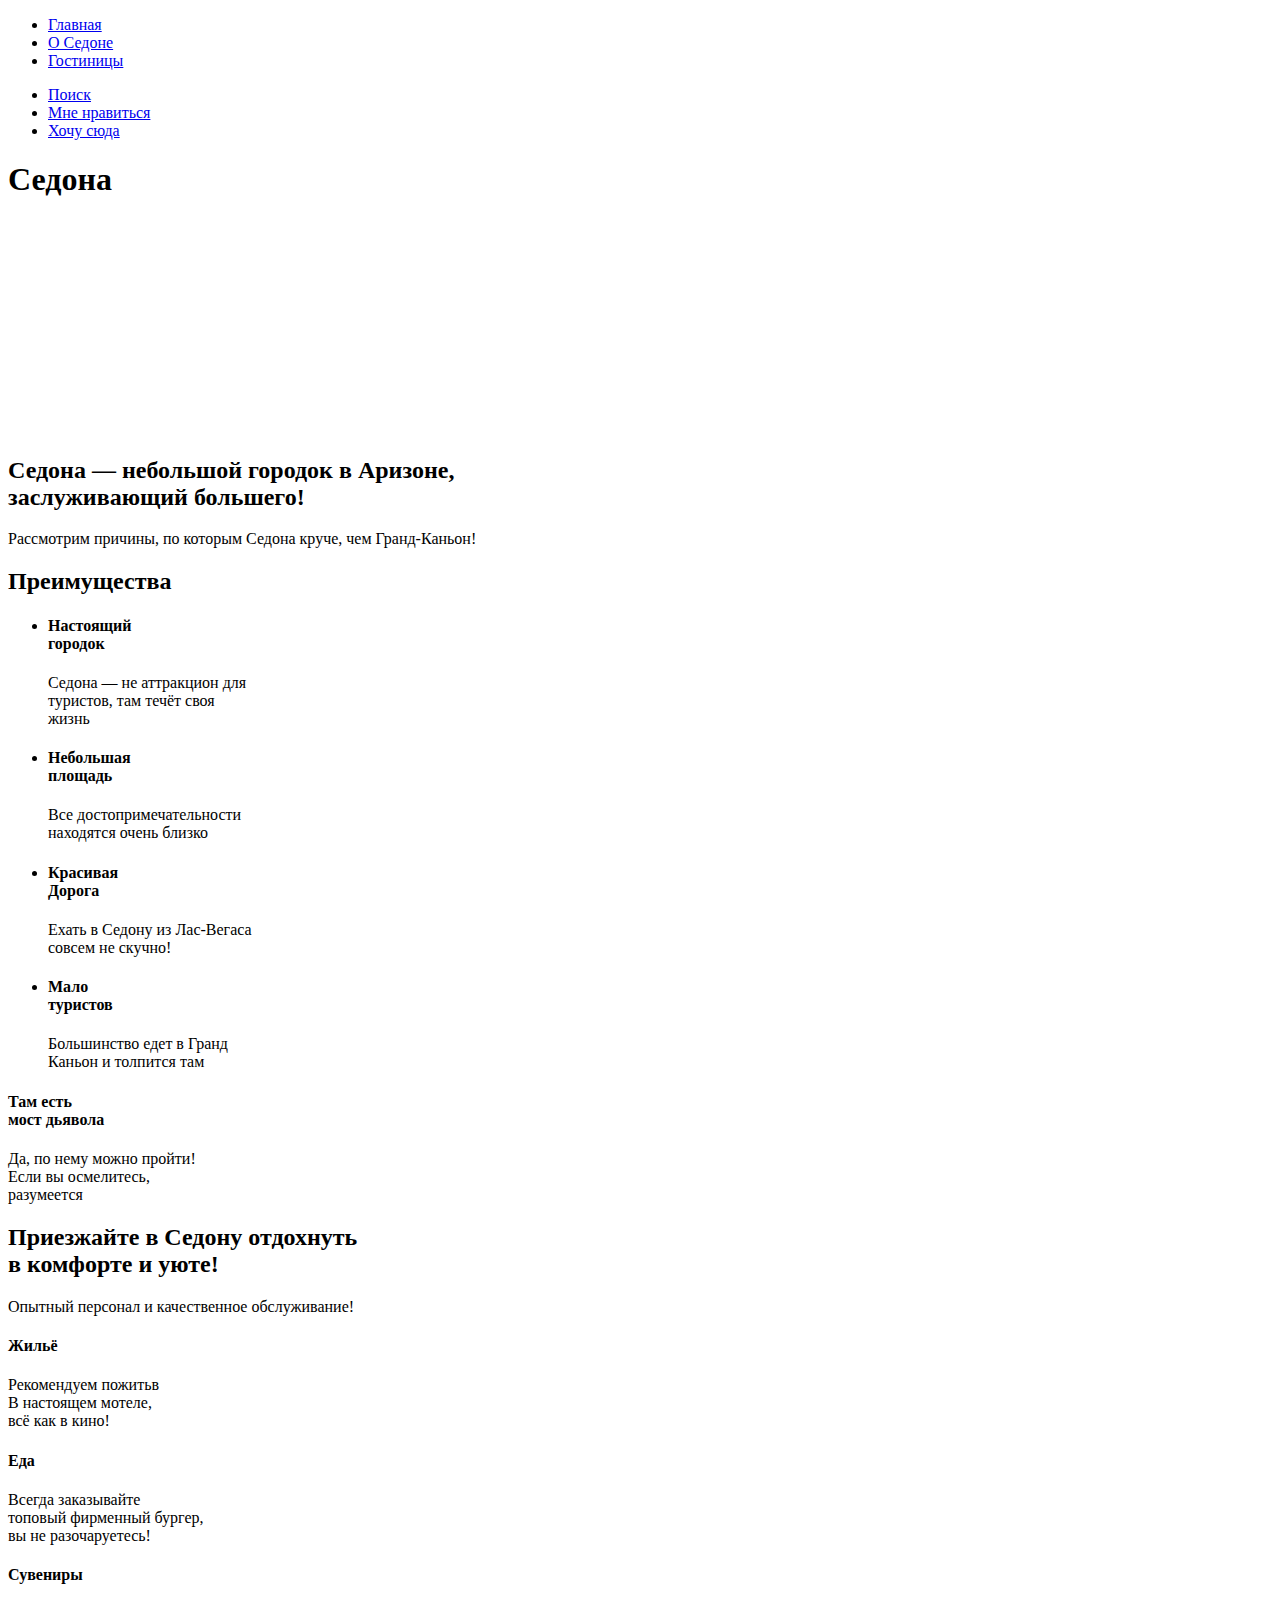
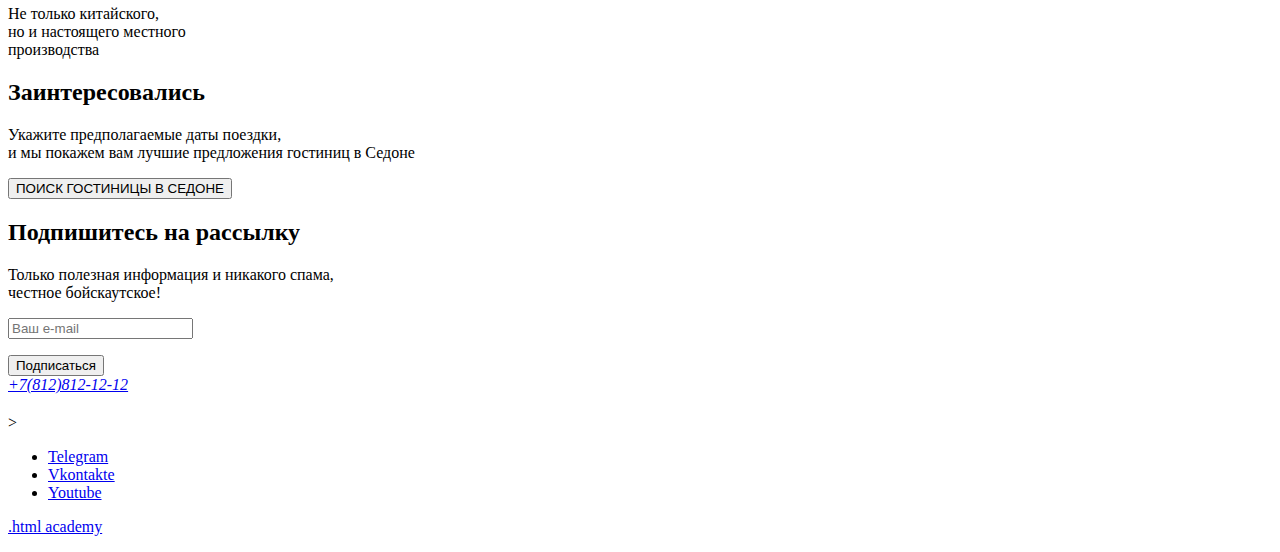
==== 2/index.html @ 729fc565 ":heavy_check_mark: Сборка #2" ====
<!DOCTYPE html>
<html lang="ru">
  <head>
    <meta charset="utf-8">
    <title>Седона</title>
    <base href="https://htmlacademy-htmlcss.github.io/1772239-sedona-36/2/">
</head>
  <body>
    <header class="page-header">
      <nav class="navigation">
        <ul class="navigation-list">
          <li class="navigation-item">
            <a class="navigation-link" href="about.html" >Главная</a>
          </li>
          <li class="navigation-item">
            <a class="navigation-link" href="catalog.html">О Седоне</a>
          </li>
          <li class="navigation-item">
            <a class="navigation-link" href="faq.html">Гостиницы</a>
          </li>
        </ul>
        <ul class="navigation-list navigation-user">
          <li class="navigation-item">
            <a class="navigation-link" href="#">
              <span class="visually-hidden">
                Поиск
              </span>
            </a>
          </li>
          <li class="navigation-item">
            <a class="navigation-link" href="#">
              <span class="visually-hidden">
                Мне нравиться
              </span>
            </a>
          </li>
          <li class="navigation-item">
            <a class="navigation-link" href="#">Хочу сюда</a>
          </li>
        </ul>
      </nav>
    </header>
    <main class="main-index">
        <h1 class="visually-hidden">Седона</h1>
<img class="logo" src="images/Sedona.png" width="456.7px" height="212.77px" left="0px" top="139px" alt="Логотип Седоны">
<h2 class="intro-Description" >Седона — небольшой городок в Аризоне,<br>заслуживающий большего!
</h2>
<p class=" ">
    Рассмотрим причины, по которым Седона круче, чем Гранд-Каньон!
</p>
<section class="adventeges">
    <h2 class="visually-hidden">Преимущества</h2>
    <ul class="adventeges-list">
        <li class="adventeges-list">
            <h4 class="adventeges-title">Настоящий <br>городок</h4>
            <p class="adventeges-desription">Седона — не аттракцион для <br>туристов, там течёт своя <br>жизнь</p>
        </li>
        <li class="adventeges-list">
            <h4 class="adventeges-title">Небольшая <br>
                площадь</h4>
            <p class="adventeges-desription">Все достопримечательности<br>находятся очень близко</p>
            </li>
          <li class="adventeges-list">
            <h4 class="adventeges-title">Красивая <br>Дорога</h4>
            <p class="adventeges-desription">Ехать в Седону из Лас-Вегаса<br> совсем не скучно!</p>
        </li>
        <li class="adventeges-list">
            <h4 class="adventeges-title">Мало<br>
                туристов</h4>
            <p class="adventeges-desription">Большинство едет в Гранд<br>Каньон и толпится там</p>
            </li>
    </ul>
            </section>
            <section>
            <h4 class="adventeges-title">Там есть <br>мост дьявола</h4>
            <p class="adventeges-desription">Да, по нему можно пройти! <br>Если вы осмелитесь, <br>разумеется</p>
            <div class="adventeges-list">
                <h2 class="intro-Description" >Приезжайте в Седону отдохнуть<br> в комфорте и уюте!
                </h2>
                <p class="adventeges-desription">
                Опытный персонал и качественное обслуживание!
                </p>
                <h4 class="adventeges-title">Жильё</h4>
                <p class="adventeges-desription">Рекомендуем пожитьв<br>B настоящем мотеле, <br>
                    всё как в кино!</p>
                </div>
              <div class="adventeges-list">
                <h4 class="adventeges-title">Еда</h4>
                <p class="adventeges-desription">Всегда заказывайте<br>
                    топовый фирменный бургер,<br> вы не разочаруетесь!</p>
              </div>
            <div class="adventeges-list">
                <h4 class="adventeges-title">Сувениры</h4>
                <p class="adventeges-desription">Не только китайского,<br>
                    но и настоящего местного <br>производства</p>
            </div>
            </section>
    <section class="services">
      <h2 class="services-title">Заинтересовались</h2>
      <p>Укажите предполагаемые даты поездки,
        <br>и мы покажем вам лучшие предложения гостиниц в Седоне </p>
      <button class="button" type="submit">ПОИСК ГОСТИНИЦЫ В СЕДОНЕ</button>
    </section>
    </main>
    <footer class="page-footer">
      <section class="appointment">
        <h2 class="appointment-title">Подпишитесь на рассылку</h2>
        <p>Только полезная информация и никакого спама,<br> честное бойскаутское!</p>
        <form class="appointment-form" action="https://echo.htmlacademy.ru/" method="post">
          <p class="appointment-form-date">
            <input type="text" id="appointment-date" name="appointment-date" placeholder="Ваш e-mail">
          </p>
          <button class="button" type="submit">Подписаться</button>
        </form>
      </section>
      <section class="footer-contacts">
        <address class="footer-contacts-address">
          <a class="footer-contacts-address-phone" href="tel:+78128121212">+7(812)812-12-12</a>
        </address>
      </section>

      <section class="footer-social">
        <h2 class="visually-hidden"></h2>>
        <ul class="footer-social-list">
          <li class="footer-social-item">
            <a class="button" href=" https://t.me/htmlacademy ">
              <span class="visually-hidden">Telegram</span>
            </a>
          </li>
          <li class="footer-social-item">
            <a class="button" href="https://vk.com/htmlacademy">
              <span class="visually-hidden">Vkontakte</span>
            </a>
          </li>
          <li class="footer-social-item">
            <a class="button" href="https://www.youtube.com/user/htmlacademyru">
              <span class="visually-hidden">Youtube</span>
            </a>
          </li>
        </ul>
        <p><a class="htmlacademy-link" href="https://htmlacademy.ru/">.html academy </a></p>
      </section>
    </footer>
  </body>
</html>
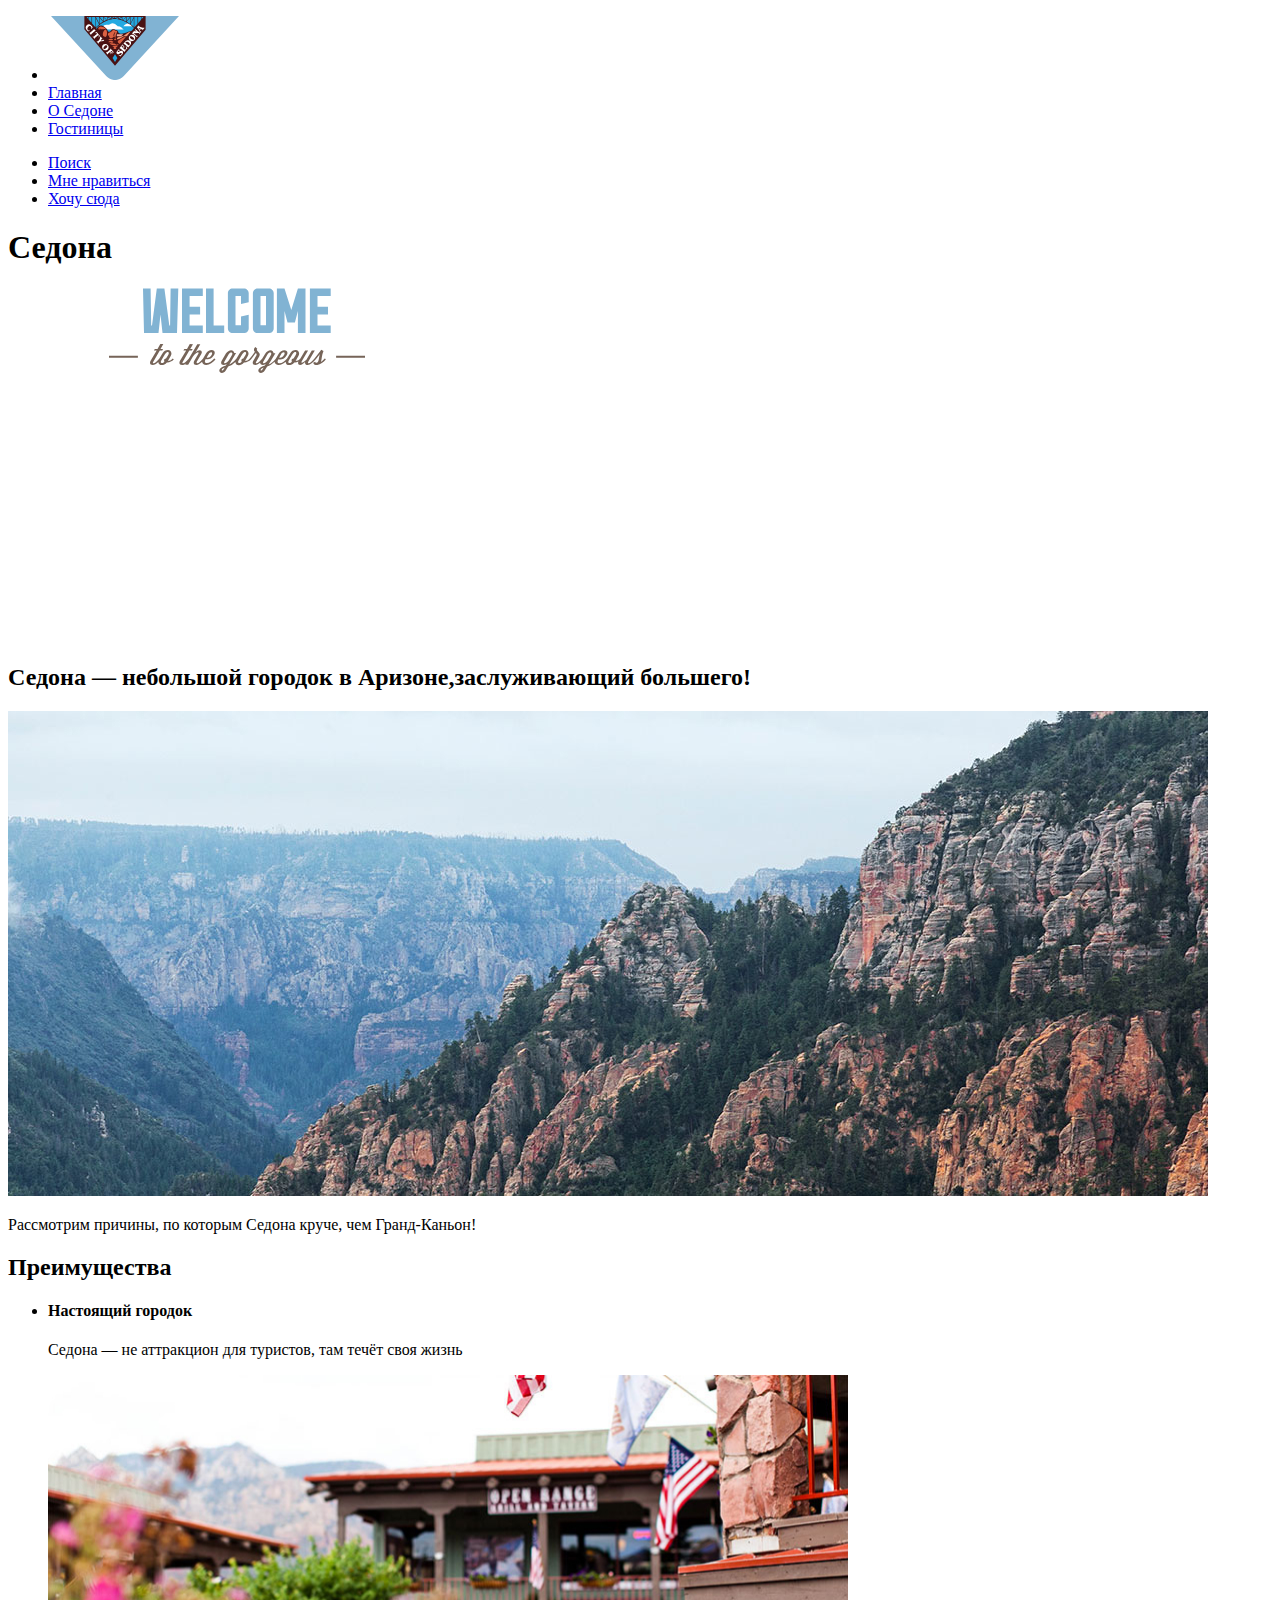
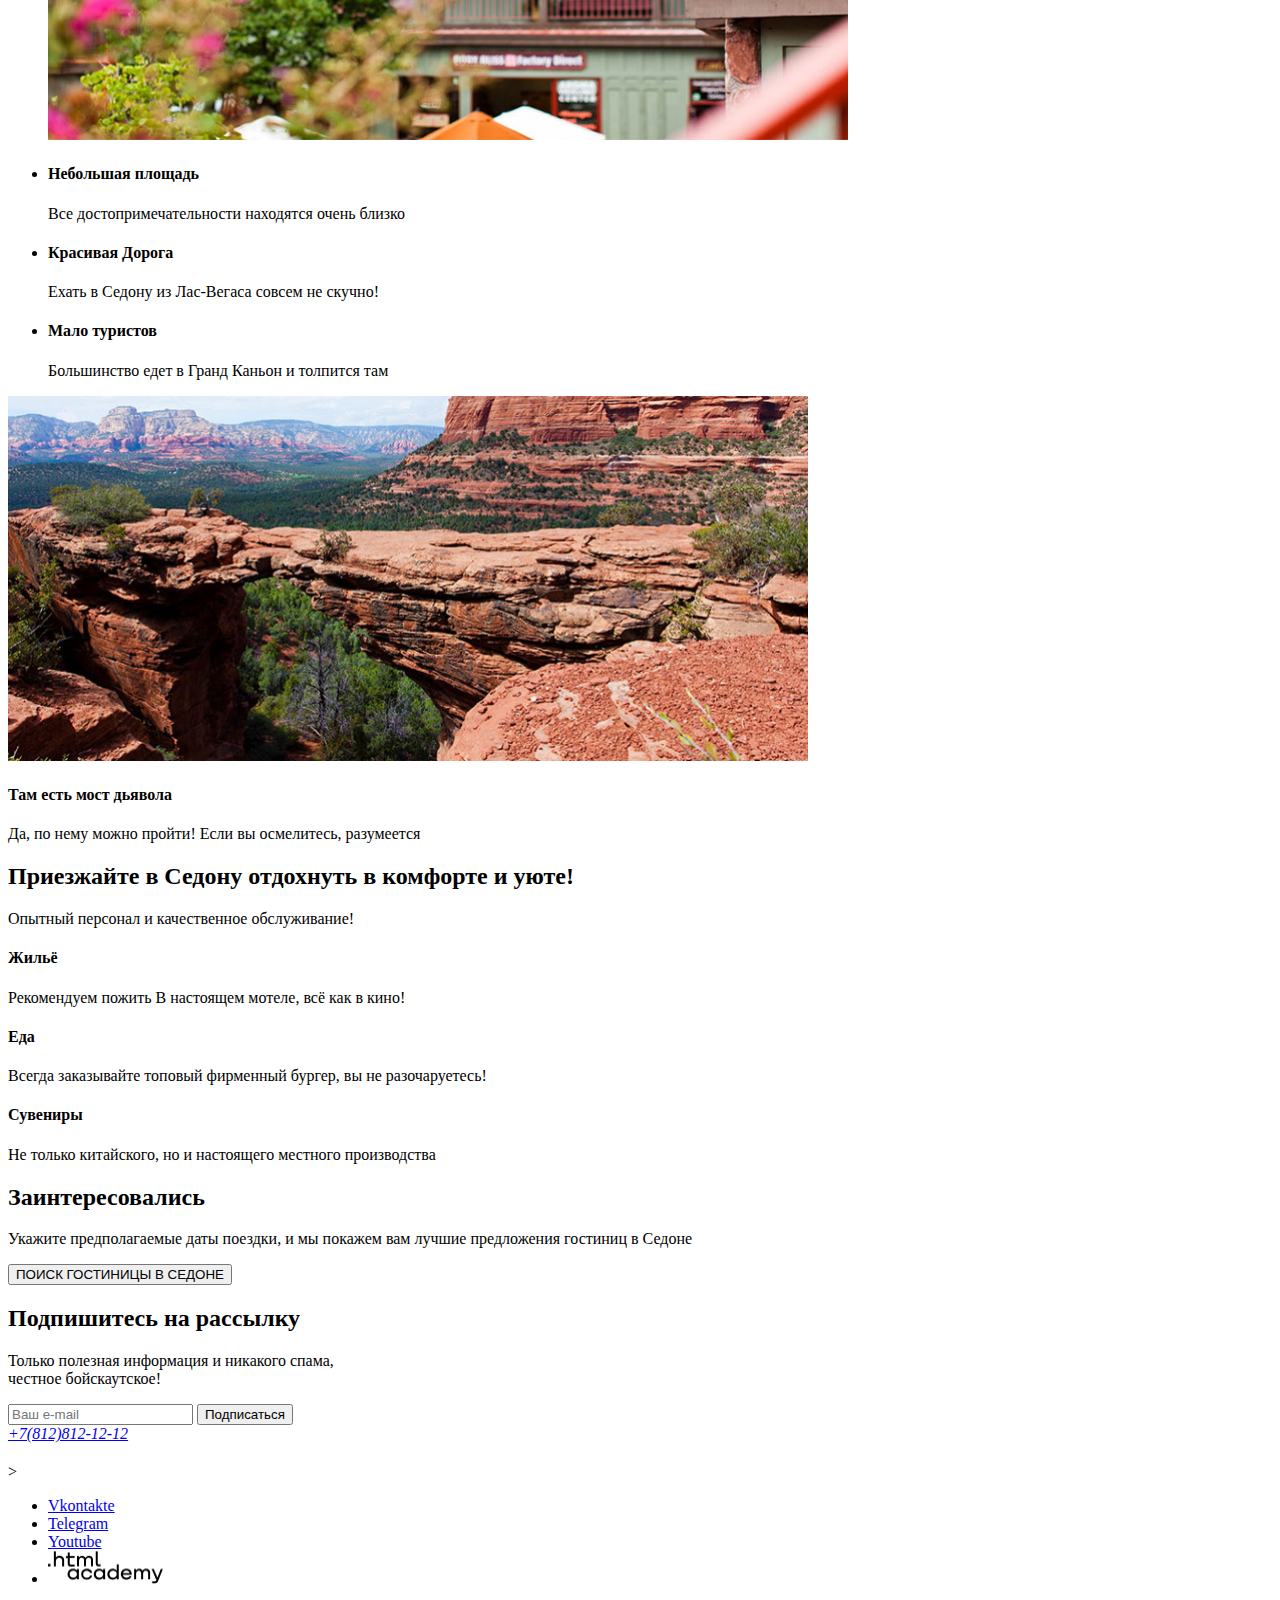
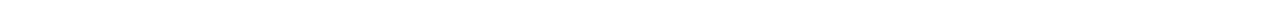
==== commit d25e069a: ":heavy_check_mark: Сборка #2" ====
--- a/2/index.html
+++ b/2/index.html
@@ -2,21 +2,28 @@
 <html lang="ru">
   <head>
     <meta charset="utf-8">
-    <title>Седона</title>
+    <title>Академия HTML:Седона</title>
     <base href="https://htmlacademy-htmlcss.github.io/1772239-sedona-36/2/">
 </head>
   <body>
     <header class="page-header">
+
       <nav class="navigation">
+
         <ul class="navigation-list">
-          <li class="navigation-item">
-            <a class="navigation-link" href="about.html" >Главная</a>
+          <li>
+            <a class="navigation-link" href="index.html" >
+              <img class="logo" src="images/Logo.svg" width="134" height="64" alt="Логотип Седоны">
+            </a>
           </li>
           <li class="navigation-item">
-            <a class="navigation-link" href="catalog.html">О Седоне</a>
+            <a class="navigation-link" href="index.html" >Главная</a>
           </li>
           <li class="navigation-item">
-            <a class="navigation-link" href="faq.html">Гостиницы</a>
+            <a class="navigation-link" href="#">О Седоне</a>
+          </li>
+          <li class="navigation-item">
+            <a class="navigation-link" href="catalog.html">Гостиницы</a>
           </li>
         </ul>
         <ul class="navigation-list navigation-user">
@@ -42,9 +49,10 @@
     </header>
     <main class="main-index">
         <h1 class="visually-hidden">Седона</h1>
-<img class="logo" src="images/Sedona.png" width="456.7px" height="212.77px" left="0px" top="139px" alt="Логотип Седоны">
-<h2 class="intro-Description" >Седона — небольшой городок в Аризоне,<br>заслуживающий большего!
+<img class="logo" src="images/welcome!.svg" width="458" height="352" alt="Логотип Седоны">
+<h2 class="intro-Description" >Седона — небольшой городок в Аризоне,заслуживающий большего!
 </h2>
+<img class="logo" src="images/index-background.jpg" width="1200" height="485" alt="Логотип Седоны">
 <p class=" ">
     Рассмотрим причины, по которым Седона круче, чем Гранд-Каньон!
 </p>
@@ -52,67 +60,68 @@
     <h2 class="visually-hidden">Преимущества</h2>
     <ul class="adventeges-list">
         <li class="adventeges-list">
-            <h4 class="adventeges-title">Настоящий <br>городок</h4>
-            <p class="adventeges-desription">Седона — не аттракцион для <br>туристов, там течёт своя <br>жизнь</p>
+            <h4 class="adventeges-title">Настоящий городок</h4>
+            <p class="adventeges-desription">Седона — не аттракцион для туристов, там течёт своя жизнь</p>
+            <img class="stars-star-4" src="images/photo-1.jpg" height="365" width="800" alt="photo-1">
         </li>
         <li class="adventeges-list">
-            <h4 class="adventeges-title">Небольшая <br>
-                площадь</h4>
-            <p class="adventeges-desription">Все достопримечательности<br>находятся очень близко</p>
+            <h4 class="adventeges-title">Небольшая площадь</h4>
+            <p class="adventeges-desription">Все достопримечательности находятся очень близко</p>
             </li>
           <li class="adventeges-list">
-            <h4 class="adventeges-title">Красивая <br>Дорога</h4>
-            <p class="adventeges-desription">Ехать в Седону из Лас-Вегаса<br> совсем не скучно!</p>
+            <h4 class="adventeges-title">Красивая Дорога</h4>
+            <p class="adventeges-desription">Ехать в Седону из Лас-Вегаса  совсем не скучно!</p>
         </li>
         <li class="adventeges-list">
-            <h4 class="adventeges-title">Мало<br>
-                туристов</h4>
-            <p class="adventeges-desription">Большинство едет в Гранд<br>Каньон и толпится там</p>
+            <h4 class="adventeges-title">Мало туристов</h4>
+            <p class="adventeges-desription">Большинство едет в Гранд Каньон и толпится там</p>
             </li>
     </ul>
             </section>
             <section>
-            <h4 class="adventeges-title">Там есть <br>мост дьявола</h4>
-            <p class="adventeges-desription">Да, по нему можно пройти! <br>Если вы осмелитесь, <br>разумеется</p>
+              <img class="stars-star-4" src="images/photo-2.jpg" height="365" width="800" alt="photo-2">
+            <h4 class="adventeges-title">Там есть мост дьявола</h4>
+            <p class="adventeges-desription">Да, по нему можно пройти! Если вы осмелитесь, разумеется</p>
             <div class="adventeges-list">
-                <h2 class="intro-Description" >Приезжайте в Седону отдохнуть<br> в комфорте и уюте!
+                <h2 class="intro-Description" >Приезжайте в Седону отдохнуть в комфорте и уюте!
                 </h2>
                 <p class="adventeges-desription">
                 Опытный персонал и качественное обслуживание!
                 </p>
+            </div>
+            <div class="adventeges-list">
                 <h4 class="adventeges-title">Жильё</h4>
-                <p class="adventeges-desription">Рекомендуем пожитьв<br>B настоящем мотеле, <br>
+                <p class="adventeges-desription">Рекомендуем пожить В настоящем мотеле,
                     всё как в кино!</p>
                 </div>
               <div class="adventeges-list">
                 <h4 class="adventeges-title">Еда</h4>
-                <p class="adventeges-desription">Всегда заказывайте<br>
-                    топовый фирменный бургер,<br> вы не разочаруетесь!</p>
+                <p class="adventeges-desription">Всегда заказывайте
+                    топовый фирменный бургер, вы не разочаруетесь!</p>
               </div>
             <div class="adventeges-list">
                 <h4 class="adventeges-title">Сувениры</h4>
-                <p class="adventeges-desription">Не только китайского,<br>
-                    но и настоящего местного <br>производства</p>
+                <p class="adventeges-desription">Не только китайского,
+                    но и настоящего местного производства</p>
             </div>
             </section>
     <section class="services">
       <h2 class="services-title">Заинтересовались</h2>
-      <p>Укажите предполагаемые даты поездки,
-        <br>и мы покажем вам лучшие предложения гостиниц в Седоне </p>
-      <button class="button" type="submit">ПОИСК ГОСТИНИЦЫ В СЕДОНЕ</button>
+      <p>Укажите предполагаемые даты поездки, и мы покажем вам лучшие предложения гостиниц в Седоне </p>
+      <button class="button" type="button">ПОИСК ГОСТИНИЦЫ В СЕДОНЕ</button>
+    </section>
+    <section class="appointment">
+      <h2 class="appointment-title">Подпишитесь на рассылку</h2>
+      <p>Только полезная информация и никакого спама,<br> честное бойскаутское!</p>
+      <form class="appointment-form" action="https://echo.htmlacademy.ru/" method="post">
+        <lebel class="appointment-form-date">
+          <input type="text" id="appointment-date" name="appointment-date" placeholder="Ваш e-mail">
+        </lebel>
+        <button class="button" type="submit">Подписаться</button>
+      </form>
     </section>
     </main>
     <footer class="page-footer">
-      <section class="appointment">
-        <h2 class="appointment-title">Подпишитесь на рассылку</h2>
-        <p>Только полезная информация и никакого спама,<br> честное бойскаутское!</p>
-        <form class="appointment-form" action="https://echo.htmlacademy.ru/" method="post">
-          <p class="appointment-form-date">
-            <input type="text" id="appointment-date" name="appointment-date" placeholder="Ваш e-mail">
-          </p>
-          <button class="button" type="submit">Подписаться</button>
-        </form>
-      </section>
       <section class="footer-contacts">
         <address class="footer-contacts-address">
           <a class="footer-contacts-address-phone" href="tel:+78128121212">+7(812)812-12-12</a>
@@ -123,13 +132,13 @@
         <h2 class="visually-hidden"></h2>>
         <ul class="footer-social-list">
           <li class="footer-social-item">
-            <a class="button" href=" https://t.me/htmlacademy ">
-              <span class="visually-hidden">Telegram</span>
+            <a class="button" href="https://vk.com/htmlacademy">
+              <span class="visually-hidden">Vkontakte</span>
             </a>
           </li>
           <li class="footer-social-item">
-            <a class="button" href="https://vk.com/htmlacademy">
-              <span class="visually-hidden">Vkontakte</span>
+            <a class="button" href=" https://t.me/htmlacademy ">
+              <span class="visually-hidden">Telegram</span>
             </a>
           </li>
           <li class="footer-social-item">
@@ -137,8 +146,11 @@
               <span class="visually-hidden">Youtube</span>
             </a>
           </li>
+<li>
+  <a href="https://htmlacademy.ru/"><img src="images/logo_htmlacademy.png" width="115"
+    height="33" alt="html academy "></a>
+</li>
         </ul>
-        <p><a class="htmlacademy-link" href="https://htmlacademy.ru/">.html academy </a></p>
       </section>
     </footer>
   </body>
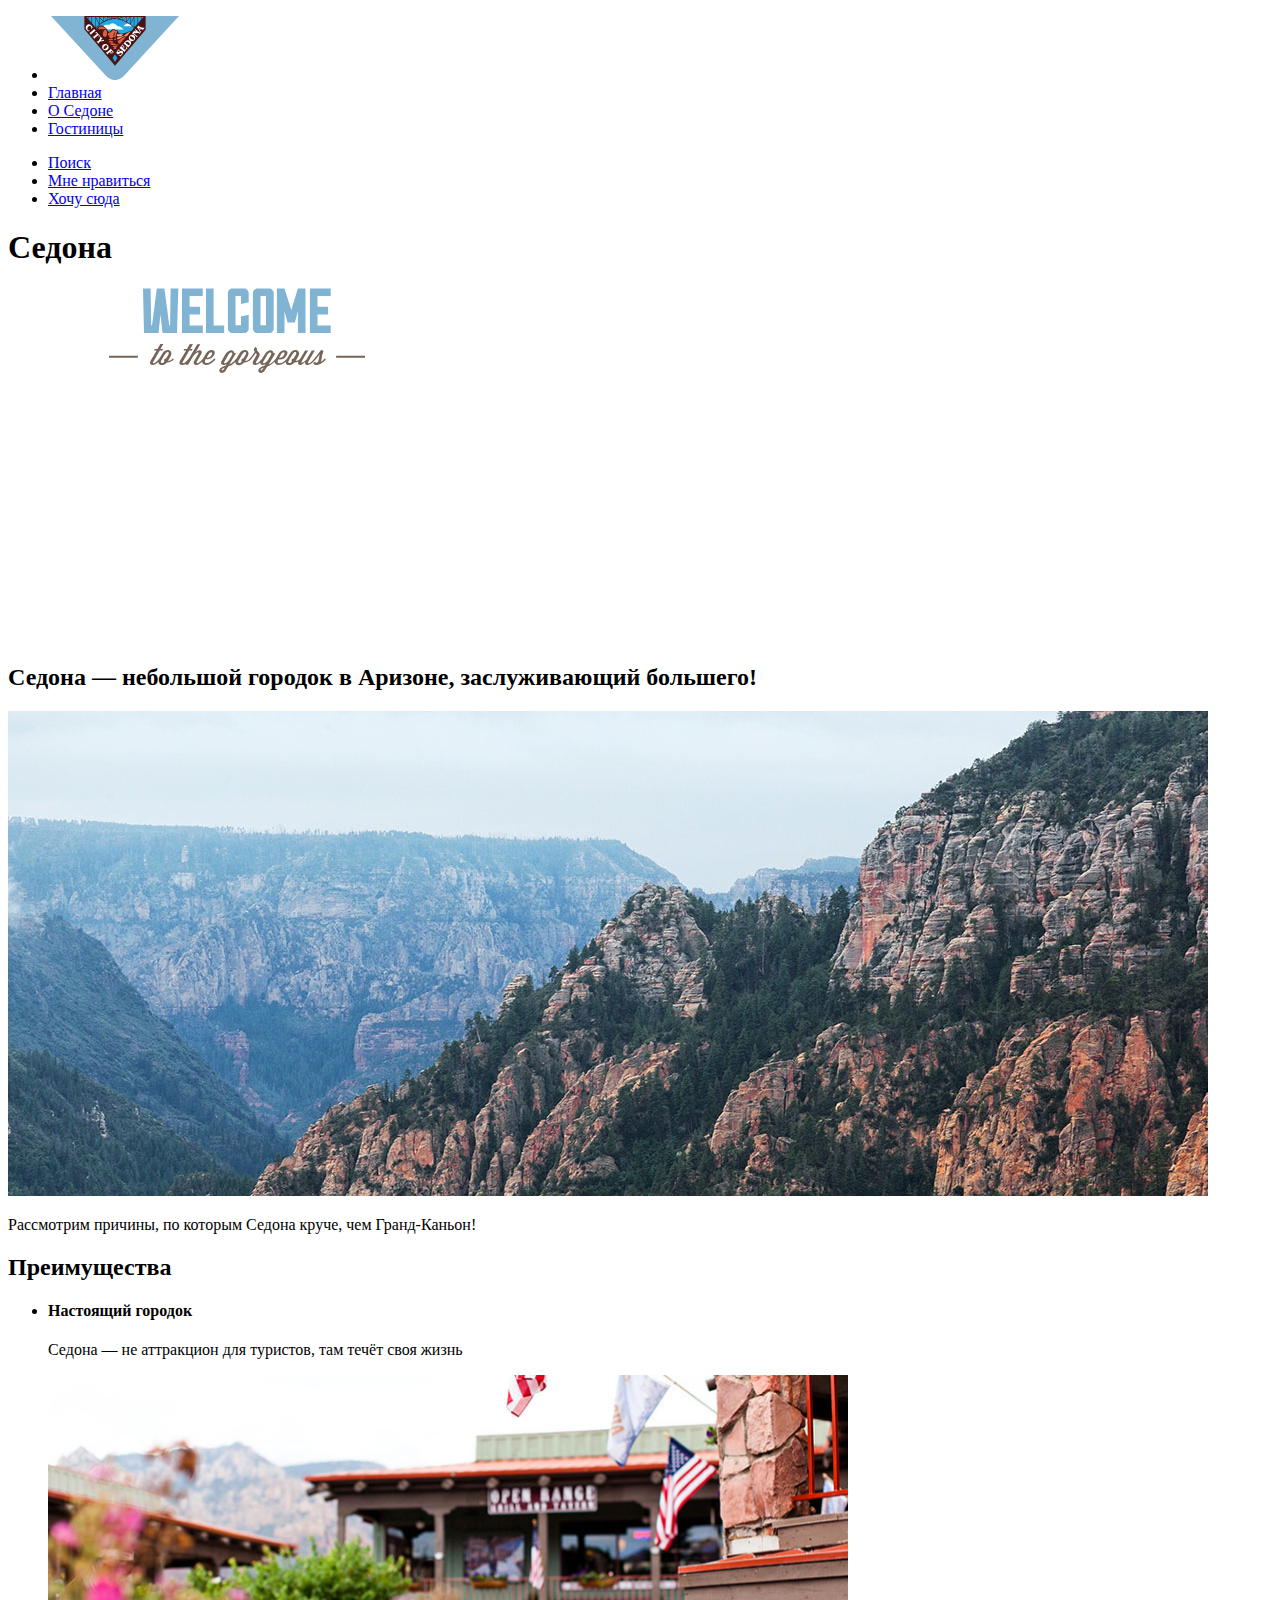
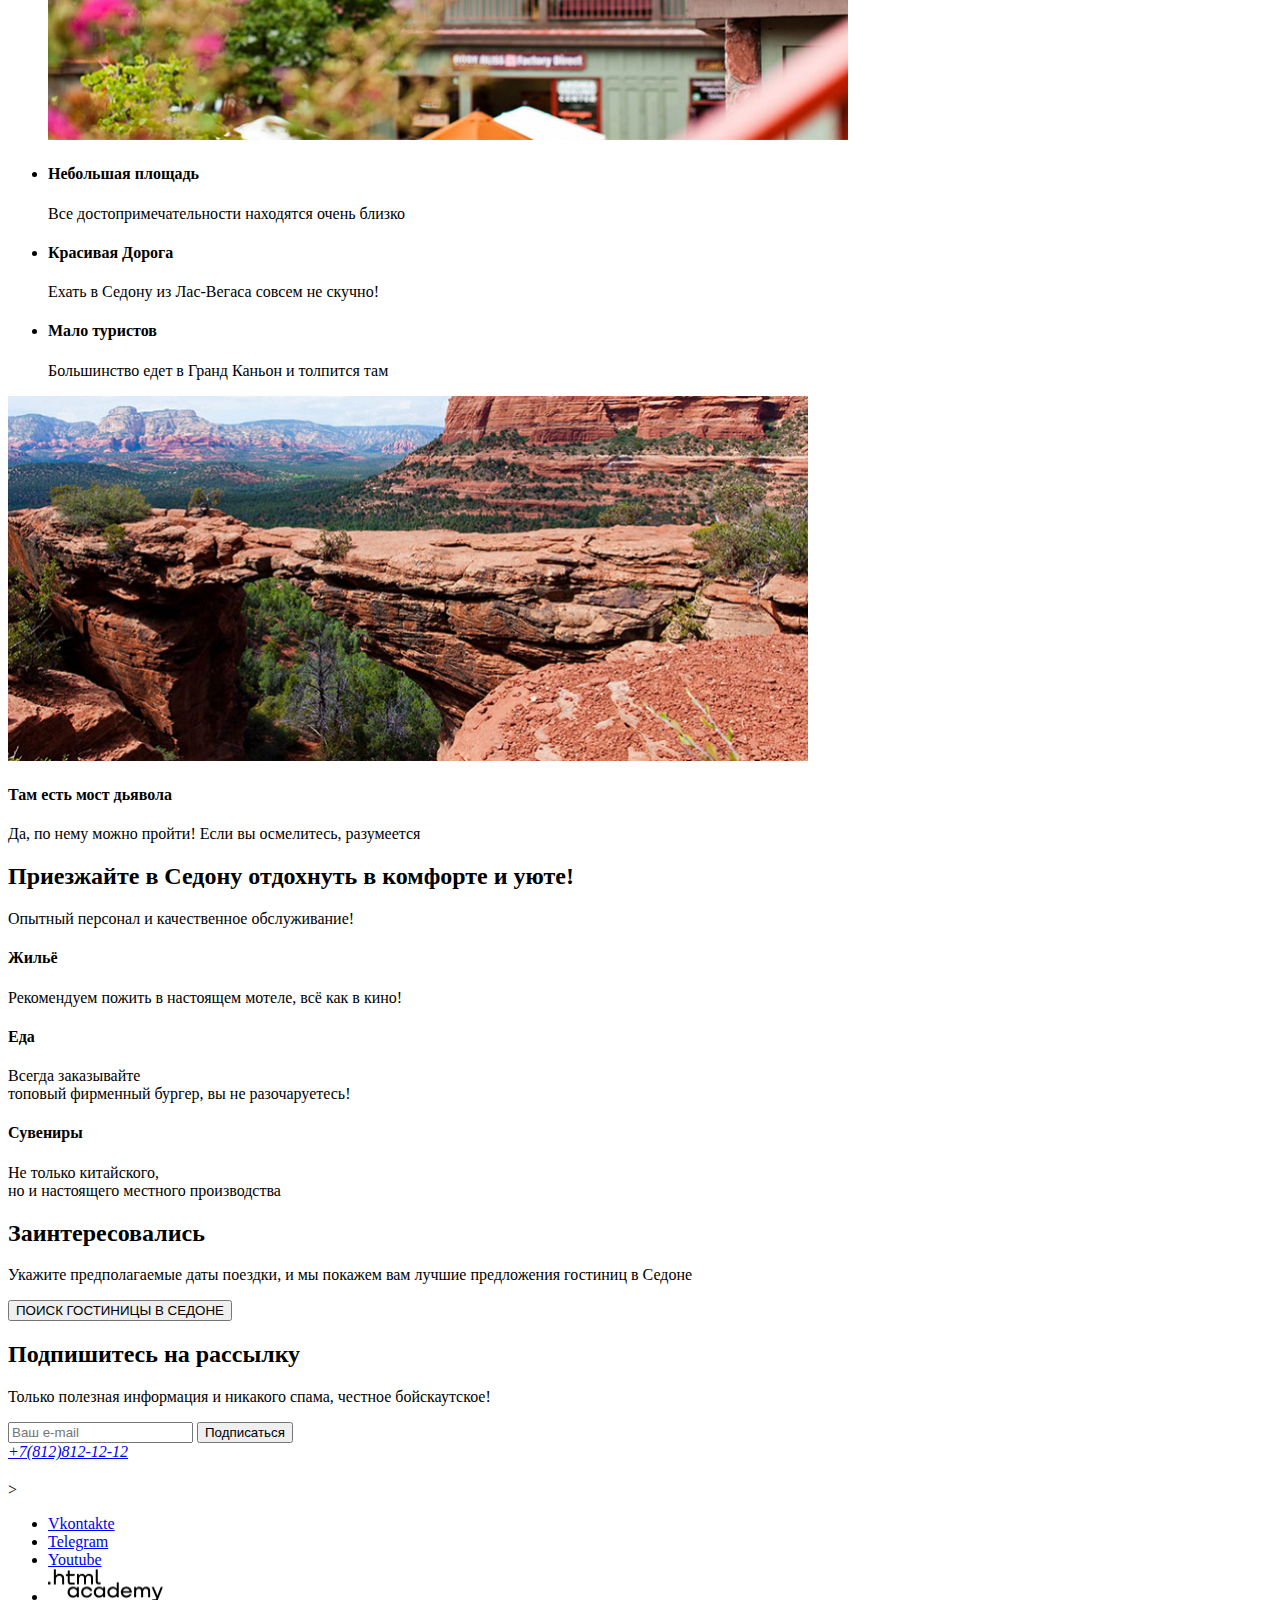
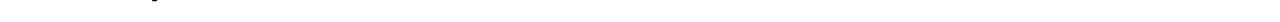
==== commit d51a6e0b: ":heavy_check_mark: Сборка #2" ====
--- a/2/index.html
+++ b/2/index.html
@@ -50,7 +50,7 @@
     <main class="main-index">
         <h1 class="visually-hidden">Седона</h1>
 <img class="logo" src="images/welcome!.svg" width="458" height="352" alt="Логотип Седоны">
-<h2 class="intro-Description" >Седона — небольшой городок в Аризоне,заслуживающий большего!
+<h2 class="intro-Description" >Седона — небольшой городок в Аризоне, заслуживающий большего!
 </h2>
 <img class="logo" src="images/index-background.jpg" width="1200" height="485" alt="Логотип Седоны">
 <p class=" ">
@@ -85,23 +85,23 @@
             <div class="adventeges-list">
                 <h2 class="intro-Description" >Приезжайте в Седону отдохнуть в комфорте и уюте!
                 </h2>
-                <p class="adventeges-desription">
+              </div>
+                <section class="adventeges-desription">
                 Опытный персонал и качественное обслуживание!
-                </p>
-            </div>
+                </section>
             <div class="adventeges-list">
                 <h4 class="adventeges-title">Жильё</h4>
-                <p class="adventeges-desription">Рекомендуем пожить В настоящем мотеле,
+                <p class="adventeges-desription">Рекомендуем пожить в настоящем мотеле,
                     всё как в кино!</p>
                 </div>
               <div class="adventeges-list">
                 <h4 class="adventeges-title">Еда</h4>
-                <p class="adventeges-desription">Всегда заказывайте
+                <p class="adventeges-desription">Всегда заказывайте <br>
                     топовый фирменный бургер, вы не разочаруетесь!</p>
               </div>
             <div class="adventeges-list">
                 <h4 class="adventeges-title">Сувениры</h4>
-                <p class="adventeges-desription">Не только китайского,
+                <p class="adventeges-desription">Не только китайского,<br>
                     но и настоящего местного производства</p>
             </div>
             </section>
@@ -112,11 +112,11 @@
     </section>
     <section class="appointment">
       <h2 class="appointment-title">Подпишитесь на рассылку</h2>
-      <p>Только полезная информация и никакого спама,<br> честное бойскаутское!</p>
+      <p>Только полезная информация и никакого спама, честное бойскаутское!</p>
       <form class="appointment-form" action="https://echo.htmlacademy.ru/" method="post">
-        <lebel class="appointment-form-date">
+        <label class="appointment-form-date">
           <input type="text" id="appointment-date" name="appointment-date" placeholder="Ваш e-mail">
-        </lebel>
+        </label>
         <button class="button" type="submit">Подписаться</button>
       </form>
     </section>
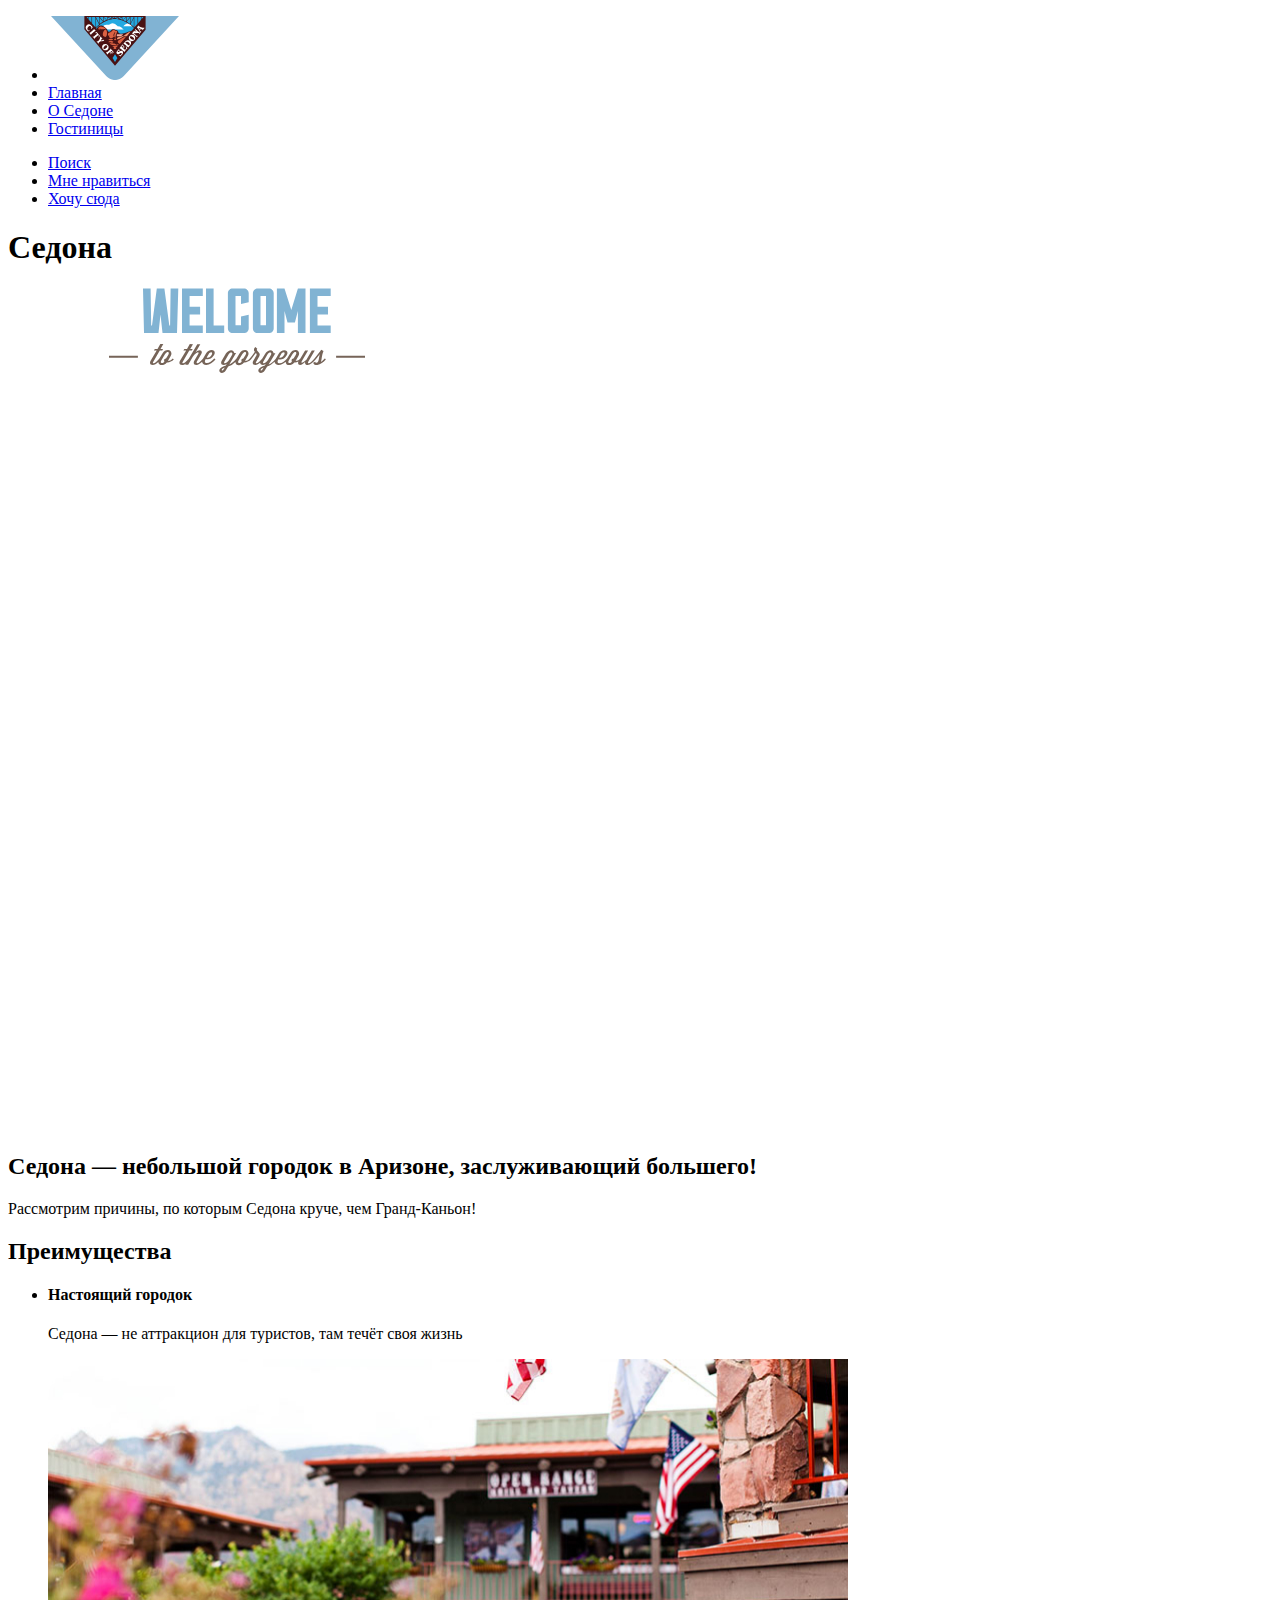
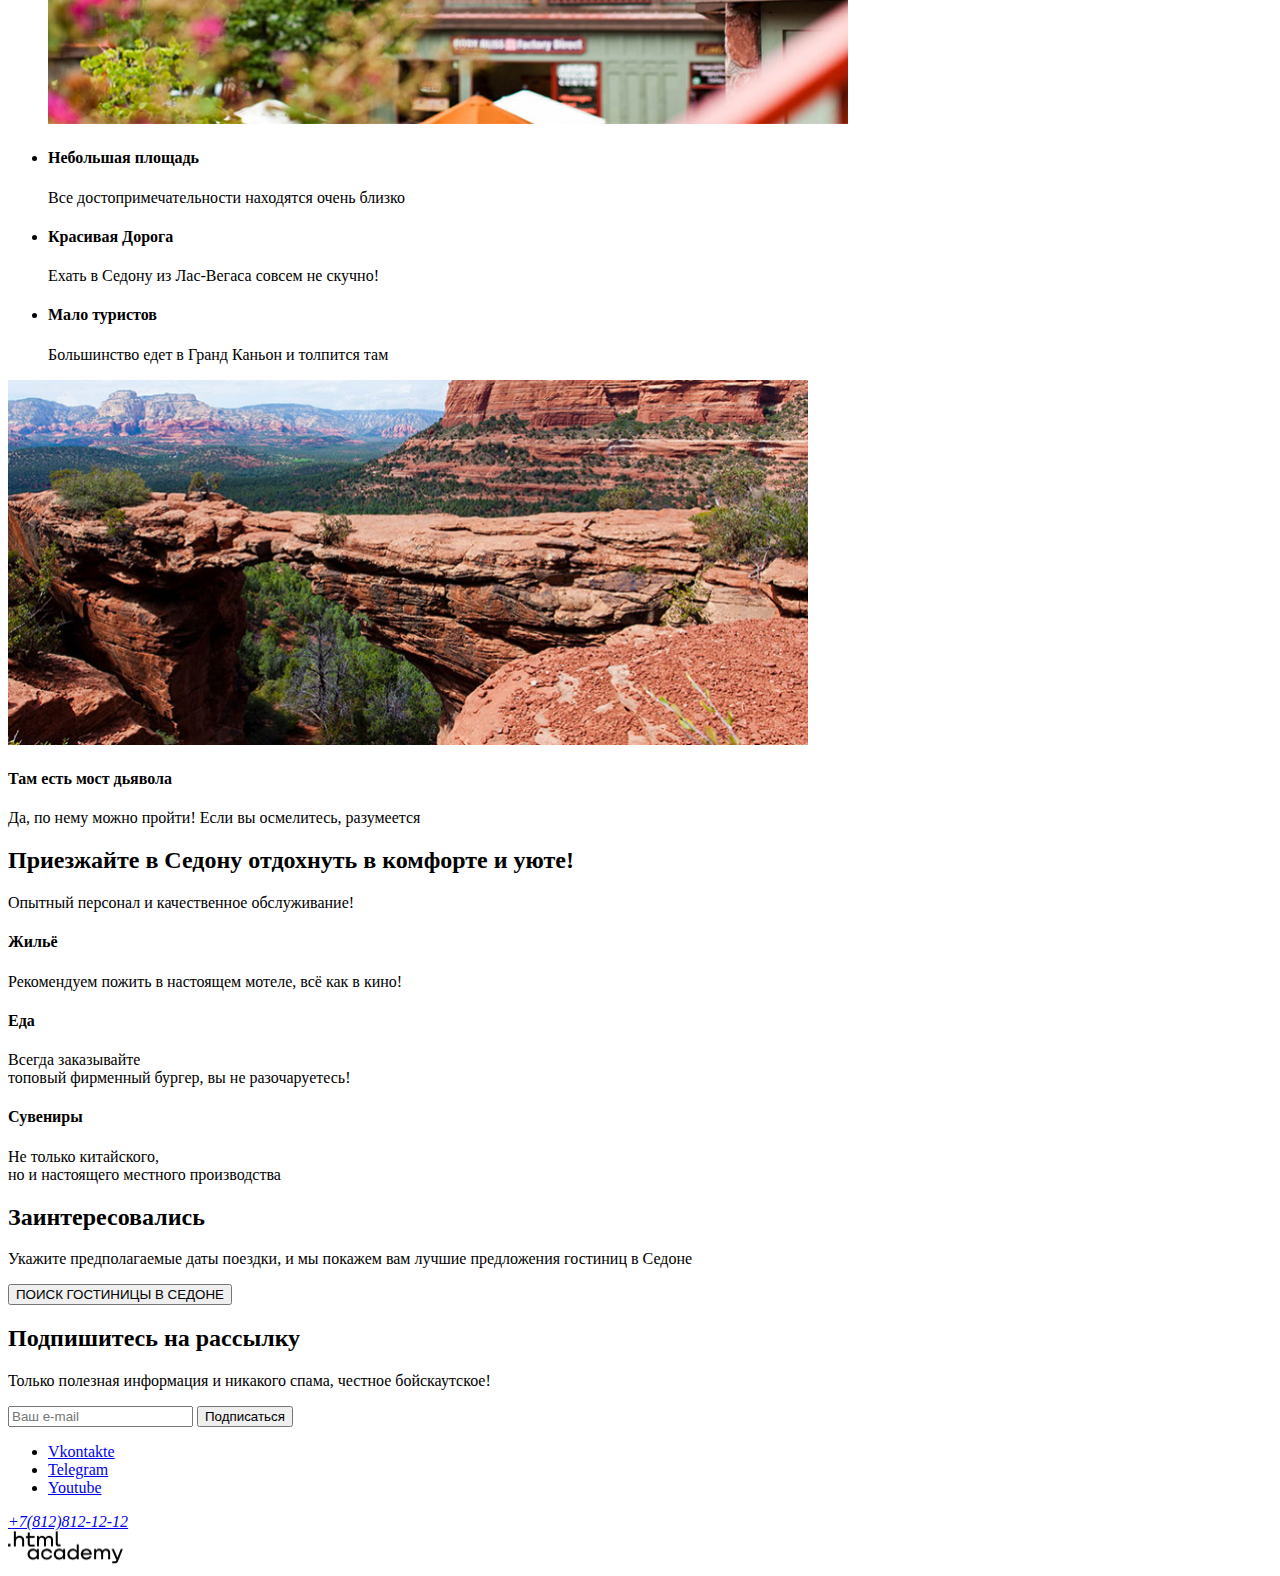
==== commit 0c894863: ":heavy_check_mark: Сборка #2" ====
--- a/2/index.html
+++ b/2/index.html
@@ -50,10 +50,10 @@
     <main class="main-index">
         <h1 class="visually-hidden">Седона</h1>
 <img class="logo" src="images/welcome!.svg" width="458" height="352" alt="Логотип Седоны">
+<img class="logo" src="images/Vector!@.svg" width="1200" height="485" alt="Логотип Седоны">
+<p class=" ">
 <h2 class="intro-Description" >Седона — небольшой городок в Аризоне, заслуживающий большего!
 </h2>
-<img class="logo" src="images/index-background.jpg" width="1200" height="485" alt="Логотип Седоны">
-<p class=" ">
     Рассмотрим причины, по которым Седона круче, чем Гранд-Каньон!
 </p>
 <section class="adventeges">
@@ -82,12 +82,12 @@
               <img class="stars-star-4" src="images/photo-2.jpg" height="365" width="800" alt="photo-2">
             <h4 class="adventeges-title">Там есть мост дьявола</h4>
             <p class="adventeges-desription">Да, по нему можно пройти! Если вы осмелитесь, разумеется</p>
-            <div class="adventeges-list">
+            <section class="adventeges-list">
                 <h2 class="intro-Description" >Приезжайте в Седону отдохнуть в комфорте и уюте!
                 </h2>
-              </div>
-                <section class="adventeges-desription">
+               <p class="adventeges-desription">
                 Опытный персонал и качественное обслуживание!
+                 </p>
                 </section>
             <div class="adventeges-list">
                 <h4 class="adventeges-title">Жильё</h4>
@@ -122,14 +122,7 @@
     </section>
     </main>
     <footer class="page-footer">
-      <section class="footer-contacts">
-        <address class="footer-contacts-address">
-          <a class="footer-contacts-address-phone" href="tel:+78128121212">+7(812)812-12-12</a>
-        </address>
-      </section>
-
       <section class="footer-social">
-        <h2 class="visually-hidden"></h2>>
         <ul class="footer-social-list">
           <li class="footer-social-item">
             <a class="button" href="https://vk.com/htmlacademy">
@@ -146,6 +139,13 @@
               <span class="visually-hidden">Youtube</span>
             </a>
           </li>
+          </section>
+          <section class="footer-contacts">
+            <address class="footer-contacts-address">
+              <a class="footer-contacts-address-phone" href="tel:+78128121212">+7(812)812-12-12</a>
+            </address>
+          </section>
+          <section>
 <li>
   <a href="https://htmlacademy.ru/"><img src="images/logo_htmlacademy.png" width="115"
     height="33" alt="html academy "></a>
